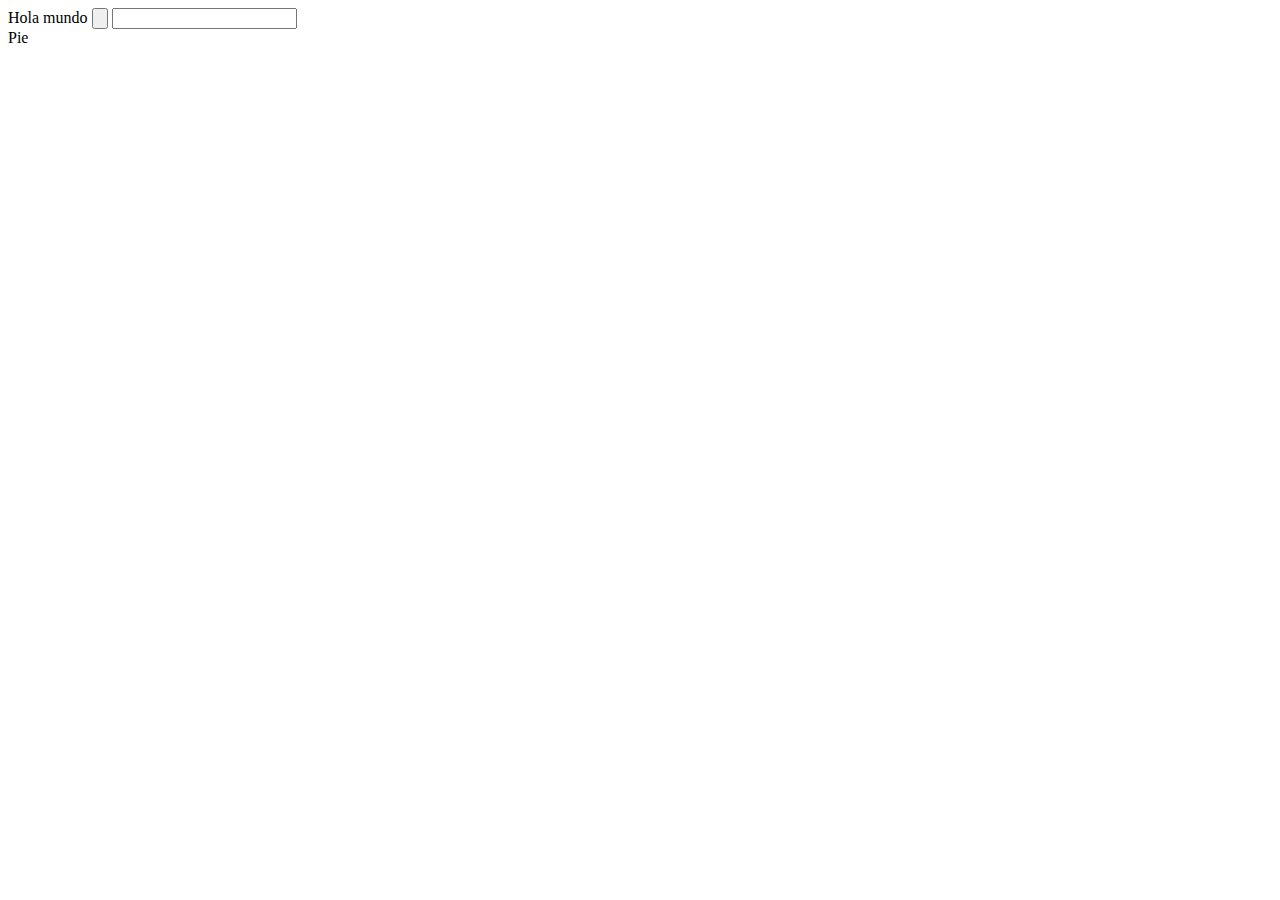
==== Dom/index.html @ 499fca4f "algo" ====
<!DOCTYPE html>

<head>
    Hola mundo

    <script type="text/javascript" src="index.js"></script>

</head>

<body>
    <input type="button" onclick="holaMundo()"/>

    

    <input id="myButton" type="datetime" class="primeraclase" onclick="segundaFuncion()" />
</body>

<footer>
    Pie
</footer>


<script type="text/javascript">

    function holaMundo(){
        alert(5+10);
    }

</script>
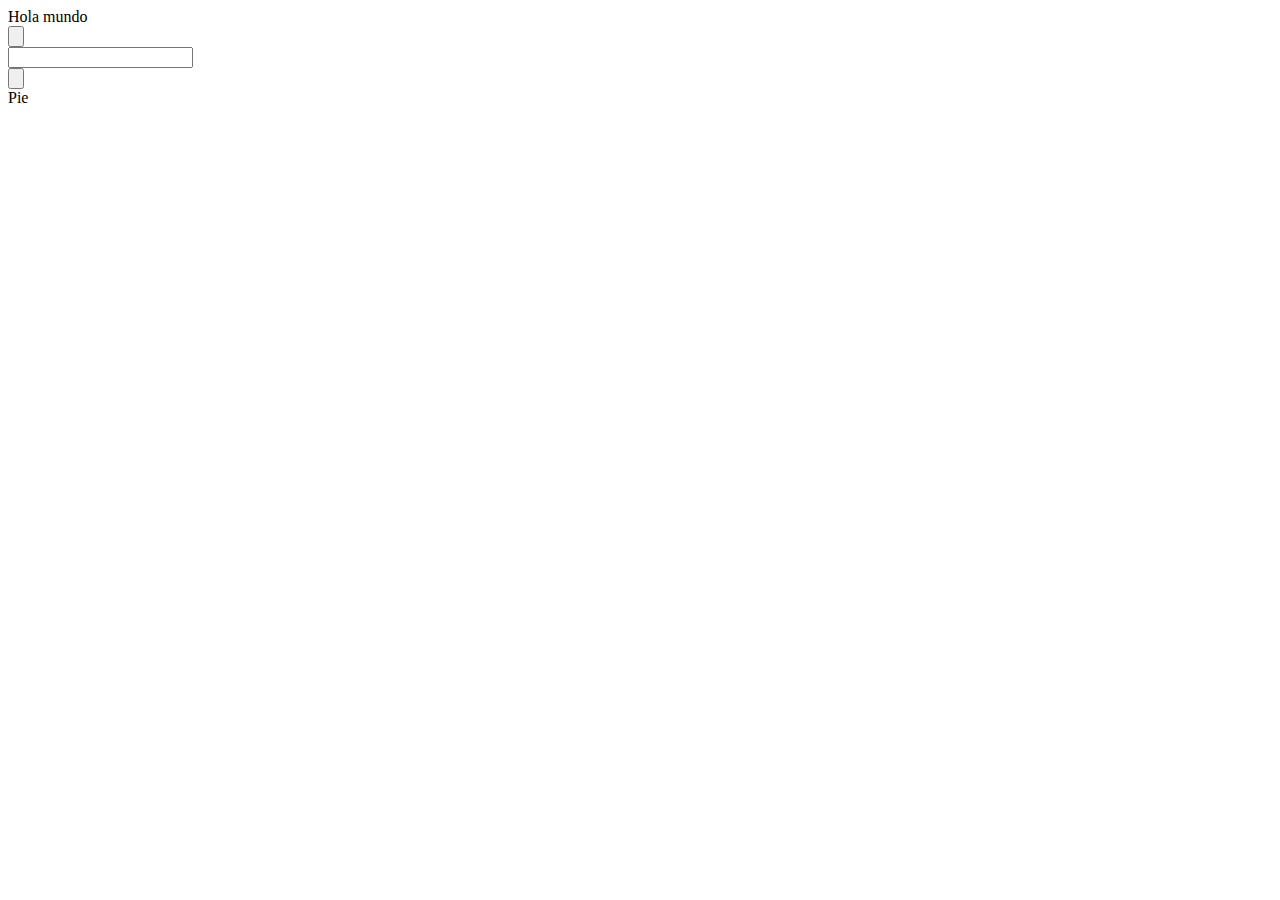
==== commit 76331740: "Update index.html" ====
--- a/Dom/index.html
+++ b/Dom/index.html
@@ -7,12 +7,14 @@
 
 </head>
 
+<br>
+
 <body>
     <input type="button" onclick="holaMundo()"/>
-
-    
-
+    <br>
     <input id="myButton" type="datetime" class="primeraclase" onclick="segundaFuncion()" />
+    <br>
+    <input id="SegundoBotton" type="button"/>
 </body>
 
 <footer>
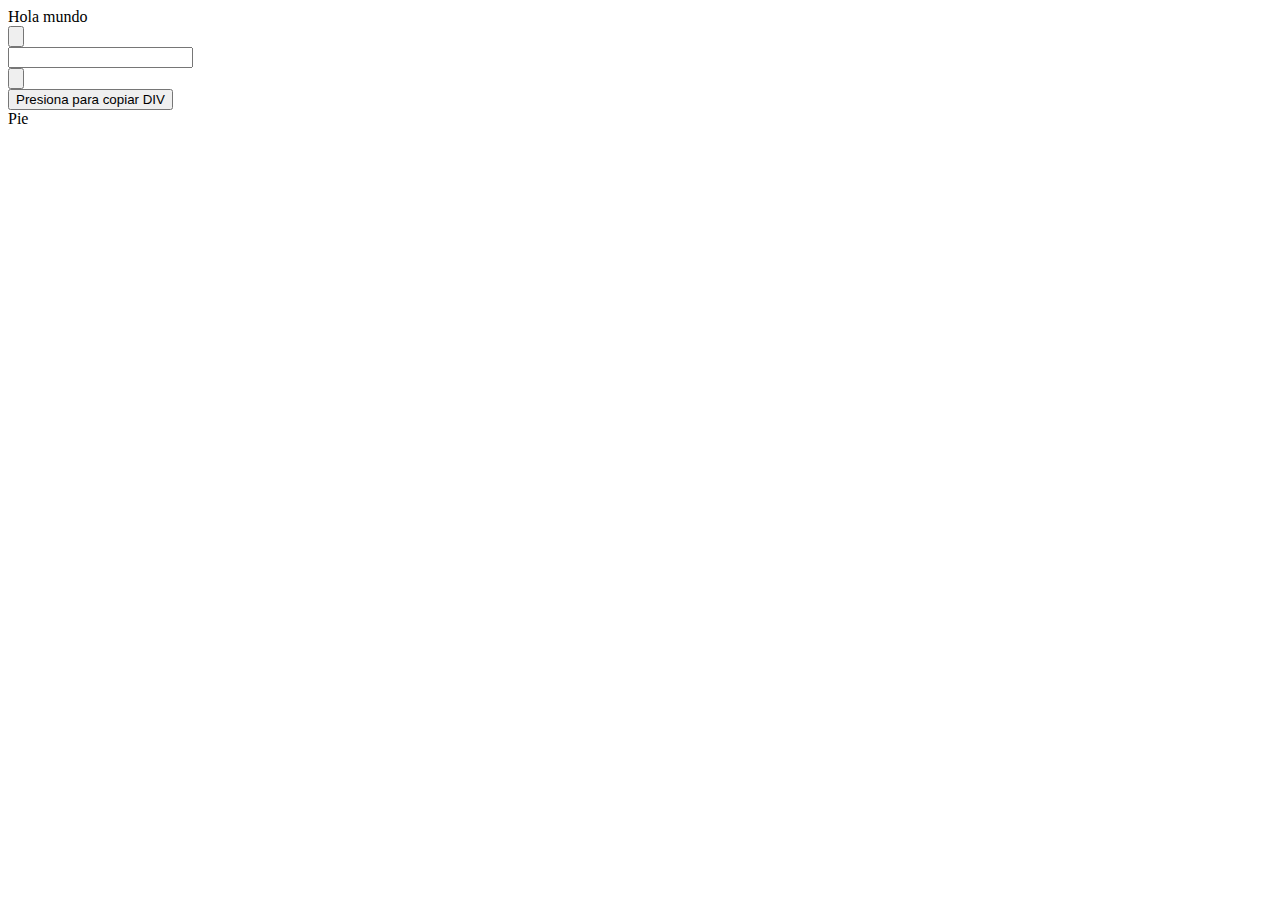
==== commit 6b767913: "Div" ====
--- a/Dom/index.html
+++ b/Dom/index.html
@@ -3,18 +3,26 @@
 <head>
     Hola mundo
 
-    <script type="text/javascript" src="index.js"></script>
+    
 
 </head>
 
 <br>
 
 <body>
-    <input type="button" onclick="holaMundo()"/>
-    <br>
-    <input id="myButton" type="datetime" class="primeraclase" onclick="segundaFuncion()" />
-    <br>
-    <input id="SegundoBotton" type="button"/>
+    <div id="botones">
+        <input id="PrimerBoton" class="butonPrimeraClase" type="button" onclick="holaMundo()"/>
+        <br>
+        <input id="mytxtbox" type="text"/>
+        <br>
+        <input id="SegundoBotton" type="button"/>
+    </div>   
+    <div id="copia" >
+
+    </div>
+    <input id="btnCopiar" type="button" value="Presiona para copiar DIV"/>
+    
+
 </body>
 
 <footer>
@@ -28,4 +36,7 @@
         alert(5+10);
     }
 
-</script>+</script>
+
+
+<script type="text/javascript" src="index.js"></script>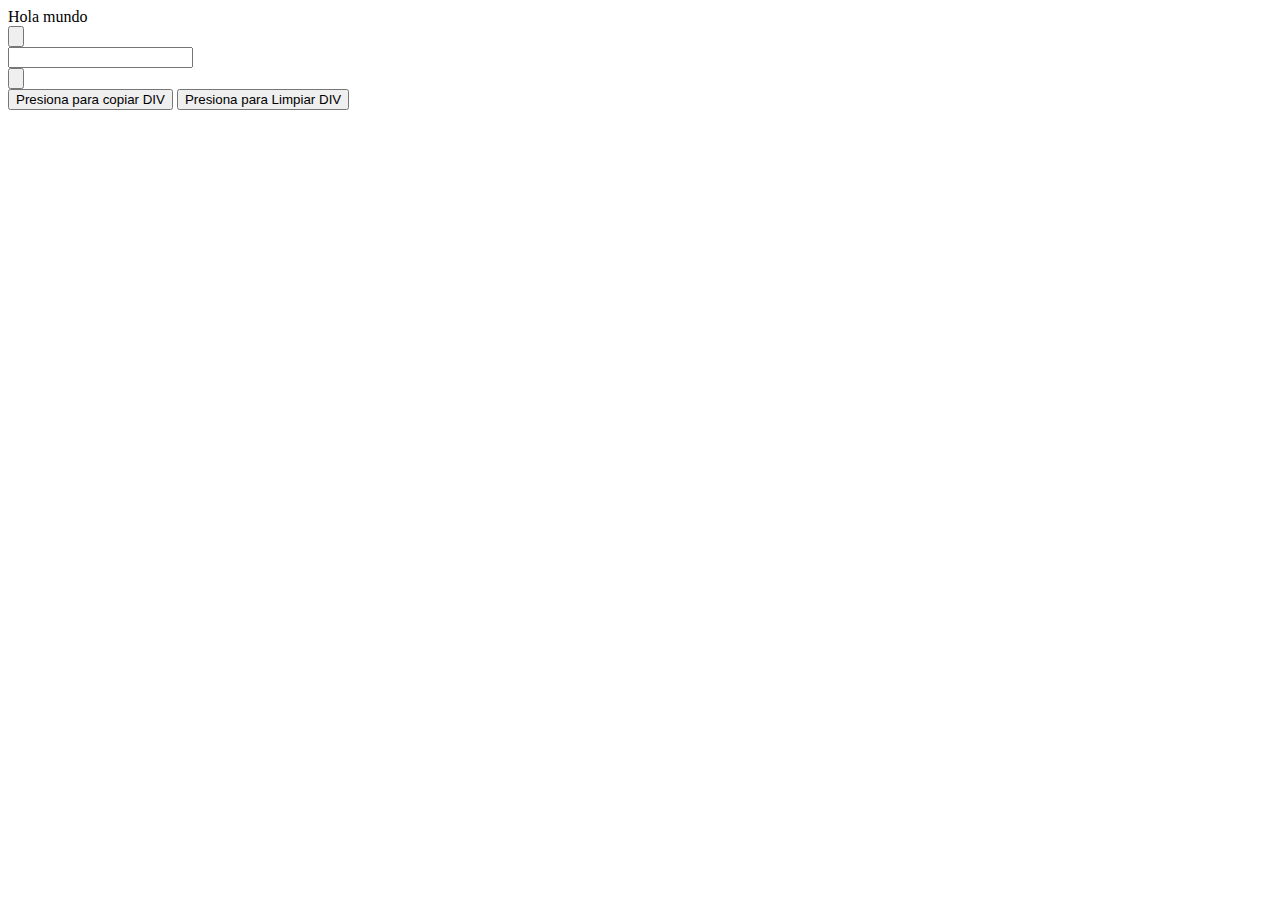
==== commit 9ed9a107: "Boton" ====
--- a/Dom/index.html
+++ b/Dom/index.html
@@ -21,12 +21,12 @@
 
     </div>
     <input id="btnCopiar" type="button" value="Presiona para copiar DIV"/>
-    
+    <input id="btnLimpiar" type="button" value="Presiona para Limpiar DIV"/>
 
 </body>
 
 <footer>
-    Pie
+
 </footer>
 
 
